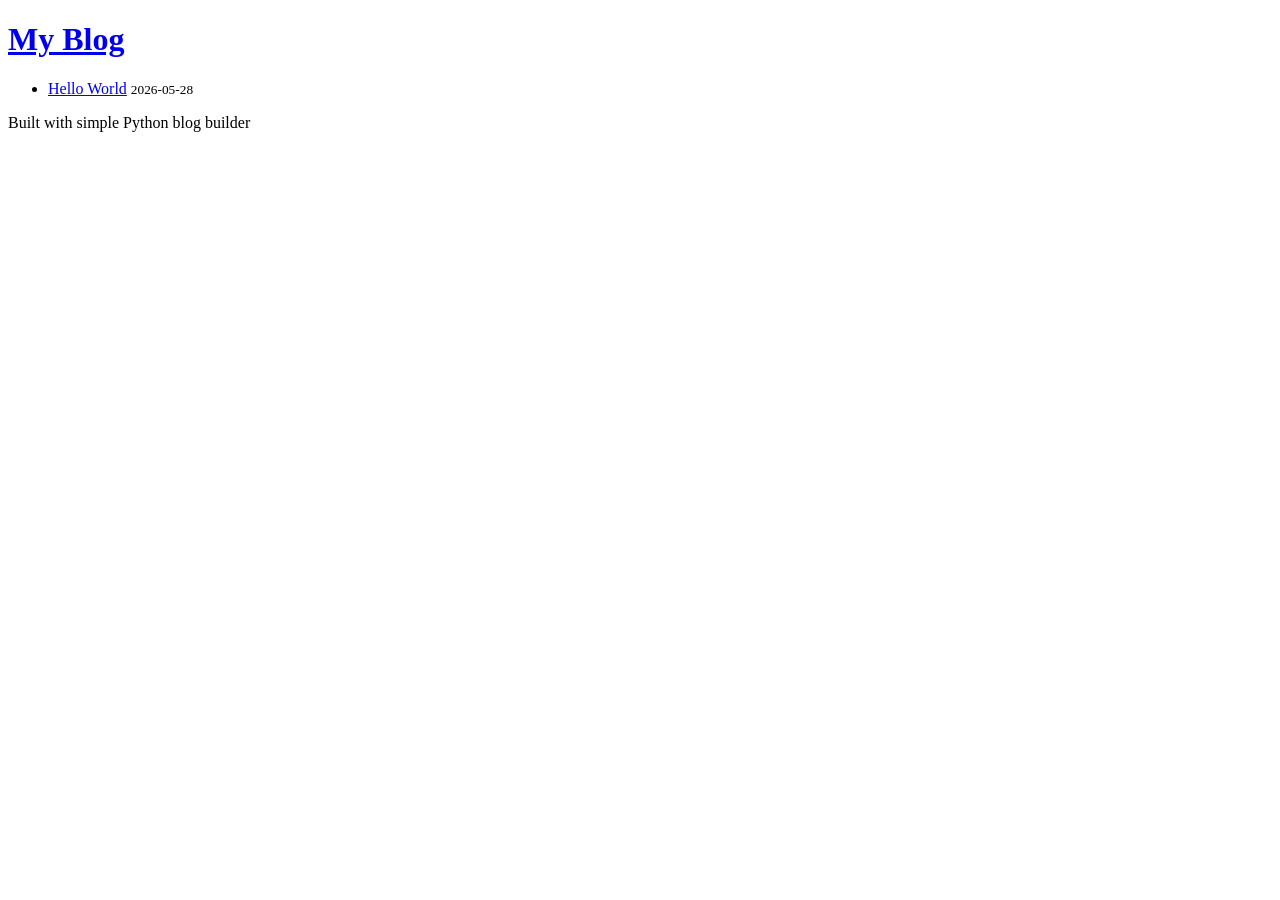
==== index.html @ ab893a61 "deploy: 4587b182b0f82bc86bc5215499016828f846e291" ====
<!doctype html>
<html>
<head>
  <meta charset="utf-8">
  <meta name="viewport" content="width=device-width,initial-scale=1">
  <title>My Blog</title>
  <link rel="stylesheet" href="/static/css/style.css">
</head>
<body>
  <header>
    <div class="container">
      <h1><a href="/">My Blog</a></h1>
    </div>
  </header>
  <main class="container">
    
<section>
  <ul class="posts">
  
    <li><a href="/posts/hello-world.html">Hello World</a> <small>2026-05-28</small></li>
  
  </ul>
</section>

  </main>
  <footer class="container">
    <p>Built with simple Python blog builder</p>
  </footer>
</body>
</html>
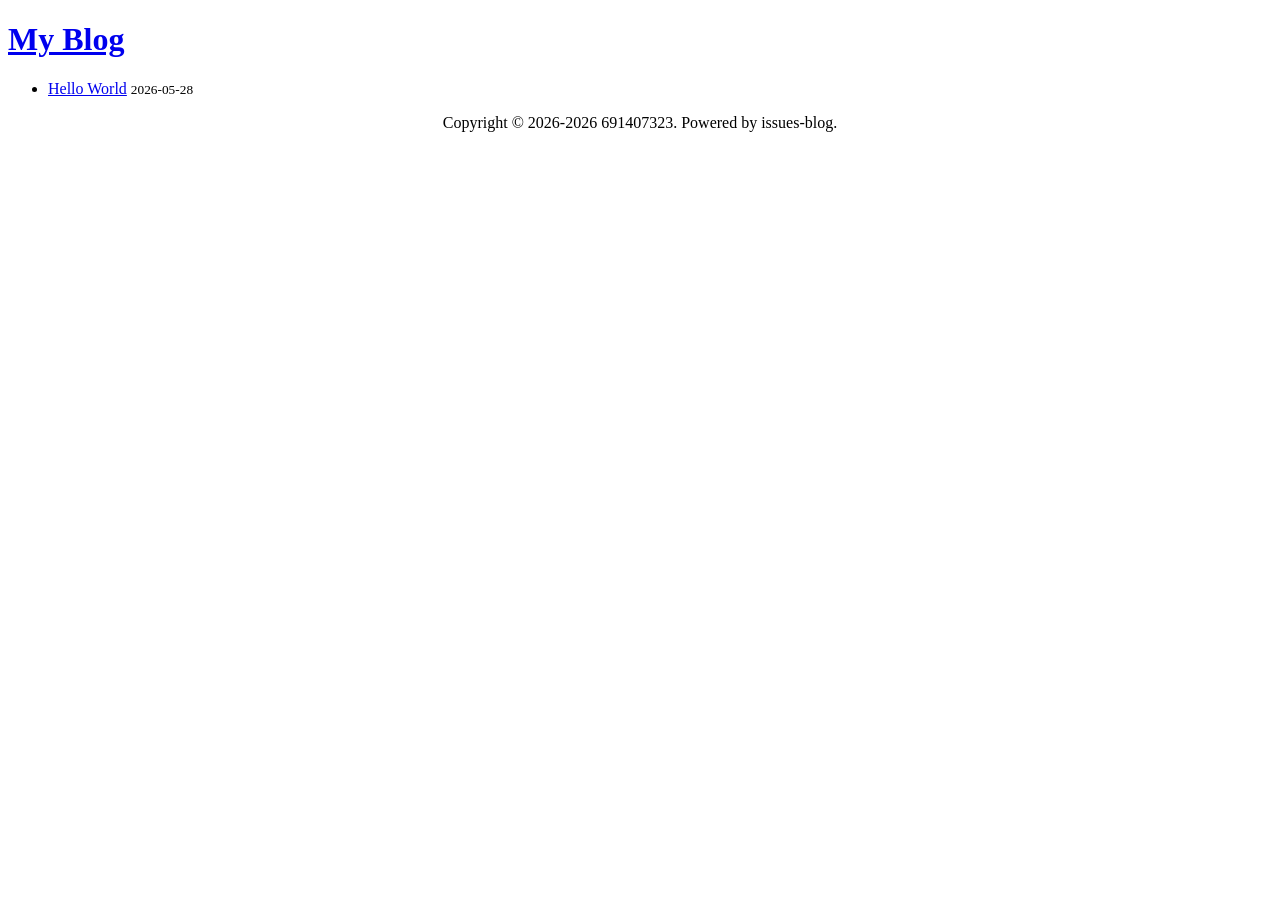
==== commit e9b1e488: "deploy: c590a2f8704e519e23f61215c6fc2e1735d2b092" ====
--- a/index.html
+++ b/index.html
@@ -24,7 +24,7 @@
 
   </main>
   <footer class="container">
-    <p>Built with simple Python blog builder</p>
+    <p style="text-align:center;">Copyright © 2026-2026 691407323. Powered by issues-blog.</p>
   </footer>
 </body>
 </html>
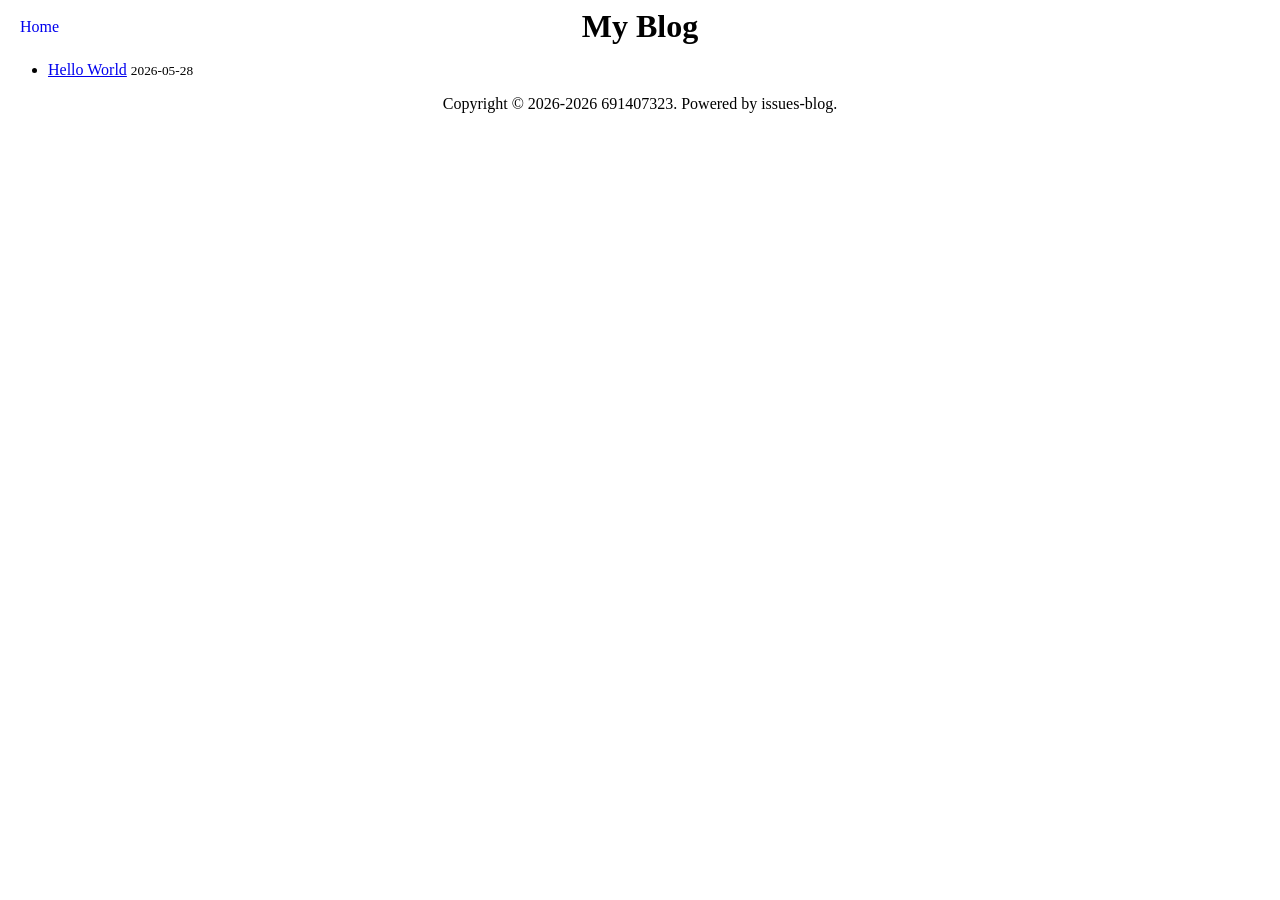
==== commit d40c5236: "deploy: ccc7515477984c63e205762475d15e3d64f1193c" ====
--- a/index.html
+++ b/index.html
@@ -8,8 +8,9 @@
 </head>
 <body>
   <header>
-    <div class="container">
-      <h1><a href="/">My Blog</a></h1>
+    <div class="container" style="position:relative; display:flex; justify-content:center; align-items:center;">
+      <a href="/" style="position:absolute; left:0; text-decoration:none; padding:8px 12px;">Home</a>
+      <h1 style="margin:0;"><a href="/" style="text-decoration:none; color:inherit;">My Blog</a></h1>
     </div>
   </header>
   <main class="container">
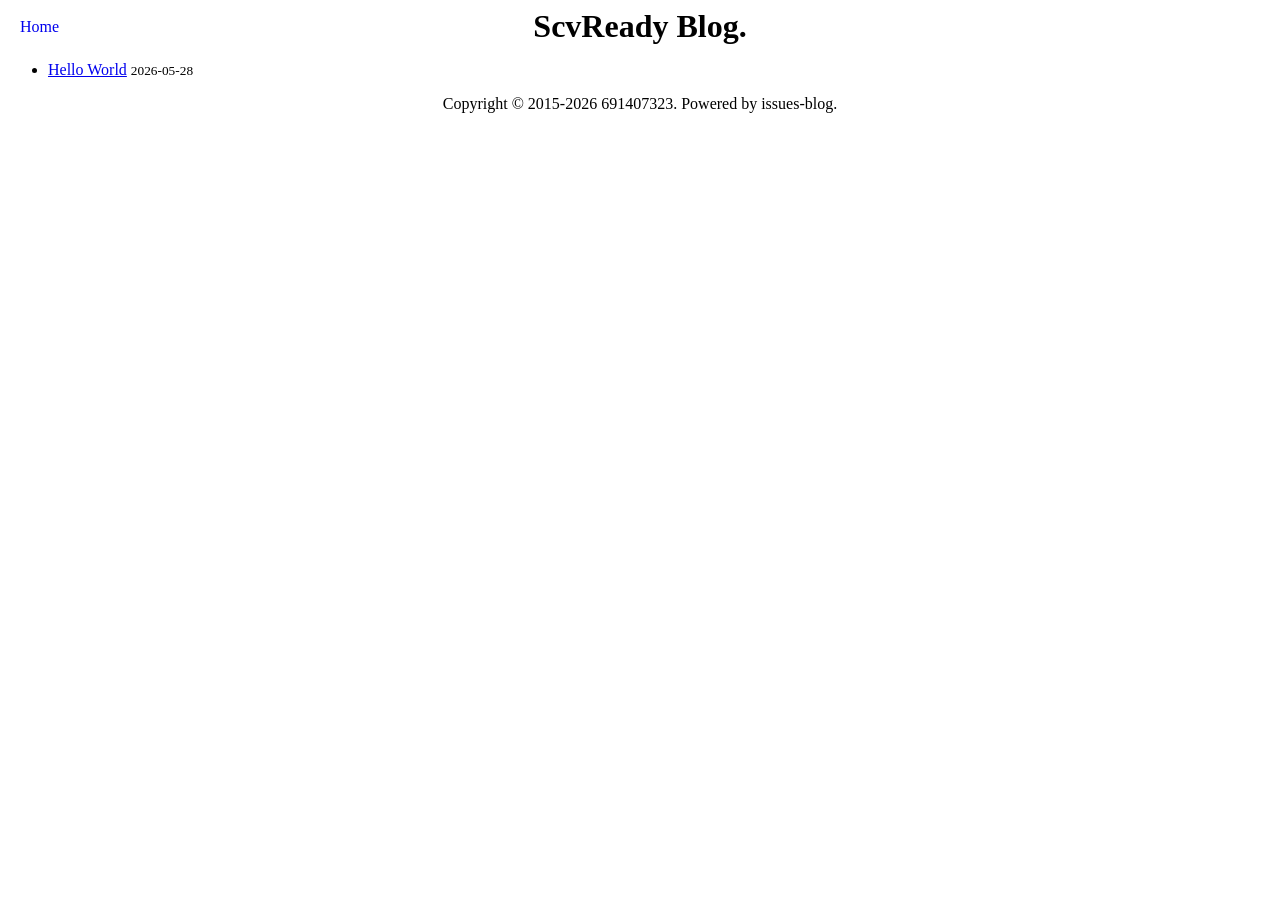
==== commit 9532b52e: "deploy: 473063b949cf6b82da706d4232a78c260fbca30e" ====
--- a/index.html
+++ b/index.html
@@ -3,14 +3,14 @@
 <head>
   <meta charset="utf-8">
   <meta name="viewport" content="width=device-width,initial-scale=1">
-  <title>My Blog</title>
+  <title>ScvReady Blog.</title>
   <link rel="stylesheet" href="/static/css/style.css">
 </head>
 <body>
   <header>
     <div class="container" style="position:relative; display:flex; justify-content:center; align-items:center;">
       <a href="/" style="position:absolute; left:0; text-decoration:none; padding:8px 12px;">Home</a>
-      <h1 style="margin:0;"><a href="/" style="text-decoration:none; color:inherit;">My Blog</a></h1>
+      <h1 style="margin:0;"><a href="/" style="text-decoration:none; color:inherit;">ScvReady Blog.</a></h1>
     </div>
   </header>
   <main class="container">
@@ -25,7 +25,7 @@
 
   </main>
   <footer class="container">
-    <p style="text-align:center;">Copyright © 2026-2026 691407323. Powered by issues-blog.</p>
+    <p style="text-align:center;">Copyright © 2015-2026 691407323. Powered by issues-blog.</p>
   </footer>
 </body>
 </html>
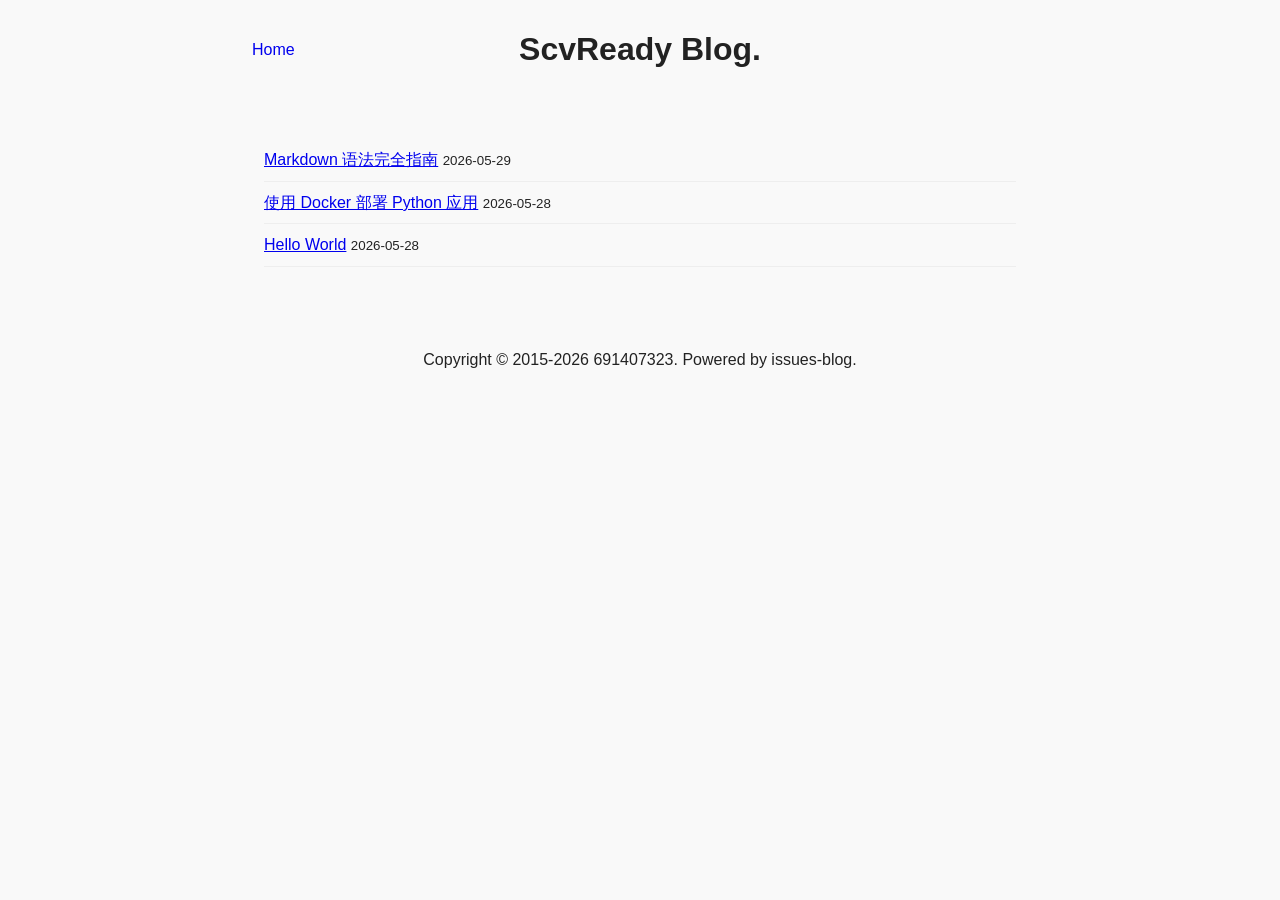
==== commit a75f7872: "deploy: a279f77fff0b0b1be9a969b2bcc4b5e4a16fca7d" ====
--- a/index.html
+++ b/index.html
@@ -18,6 +18,10 @@
 <section>
   <ul class="posts">
   
+    <li><a href="/posts/markdown-guide.html">Markdown 语法完全指南</a> <small>2026-05-29</small></li>
+  
+    <li><a href="/posts/docker-python-deploy.html">使用 Docker 部署 Python 应用</a> <small>2026-05-28</small></li>
+  
     <li><a href="/posts/hello-world.html">Hello World</a> <small>2026-05-28</small></li>
   
   </ul>
--- a/static/css/style.css
+++ b/static/css/style.css
@@ -0,0 +1,14 @@
+/* Base styles */
+html { background: #f9f9f9; }
+body { font-family: -apple-system, BlinkMacSystemFont, 'Segoe UI', Roboto, 'Helvetica Neue', Arial; line-height:1.6; color:#222; background:#f9f9f9; margin: 0; }
+.container { max-width:800px; margin:0 auto; padding:24px; width: 100%; box-sizing: border-box; }
+
+/* Post styles */
+.post-body img { max-width:100% }
+.posts { list-style:none; padding:0 }
+.posts li { padding:8px 0; border-bottom:1px solid #eee }
+.post-meta { color:#666; font-size:0.9rem }
+pre { background:#222; color:#eee; padding:12px; overflow:auto }
+
+/* Footer */
+footer p { text-align: center; }
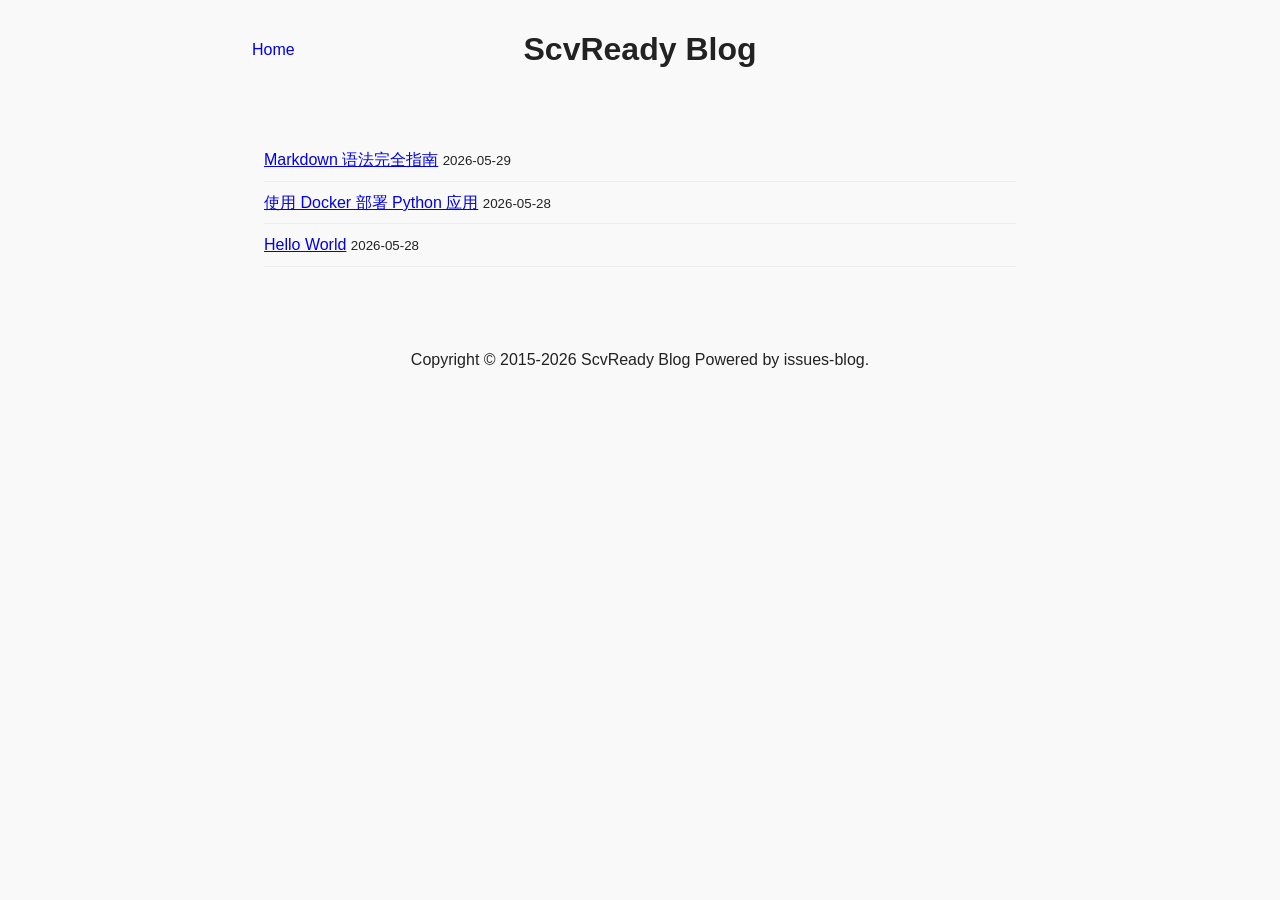
==== commit 518b3808: "deploy: be61efc0b887ef64049b1c99247fbe3ccdb92eaf" ====
--- a/index.html
+++ b/index.html
@@ -3,14 +3,14 @@
 <head>
   <meta charset="utf-8">
   <meta name="viewport" content="width=device-width,initial-scale=1">
-  <title>ScvReady Blog.</title>
+  <title>ScvReady Blog</title>
   <link rel="stylesheet" href="/static/css/style.css">
 </head>
 <body>
   <header>
     <div class="container" style="position:relative; display:flex; justify-content:center; align-items:center;">
       <a href="/" style="position:absolute; left:0; text-decoration:none; padding:8px 12px;">Home</a>
-      <h1 style="margin:0;"><a href="/" style="text-decoration:none; color:inherit;">ScvReady Blog.</a></h1>
+      <h1 style="margin:0;"><a href="/" style="text-decoration:none; color:inherit;">ScvReady Blog</a></h1>
     </div>
   </header>
   <main class="container">
@@ -29,7 +29,7 @@
 
   </main>
   <footer class="container">
-    <p style="text-align:center;">Copyright © 2015-2026 691407323. Powered by issues-blog.</p>
+    <p style="text-align:center;">Copyright © 2015-2026 ScvReady Blog Powered by issues-blog.</p>
   </footer>
 </body>
 </html>
